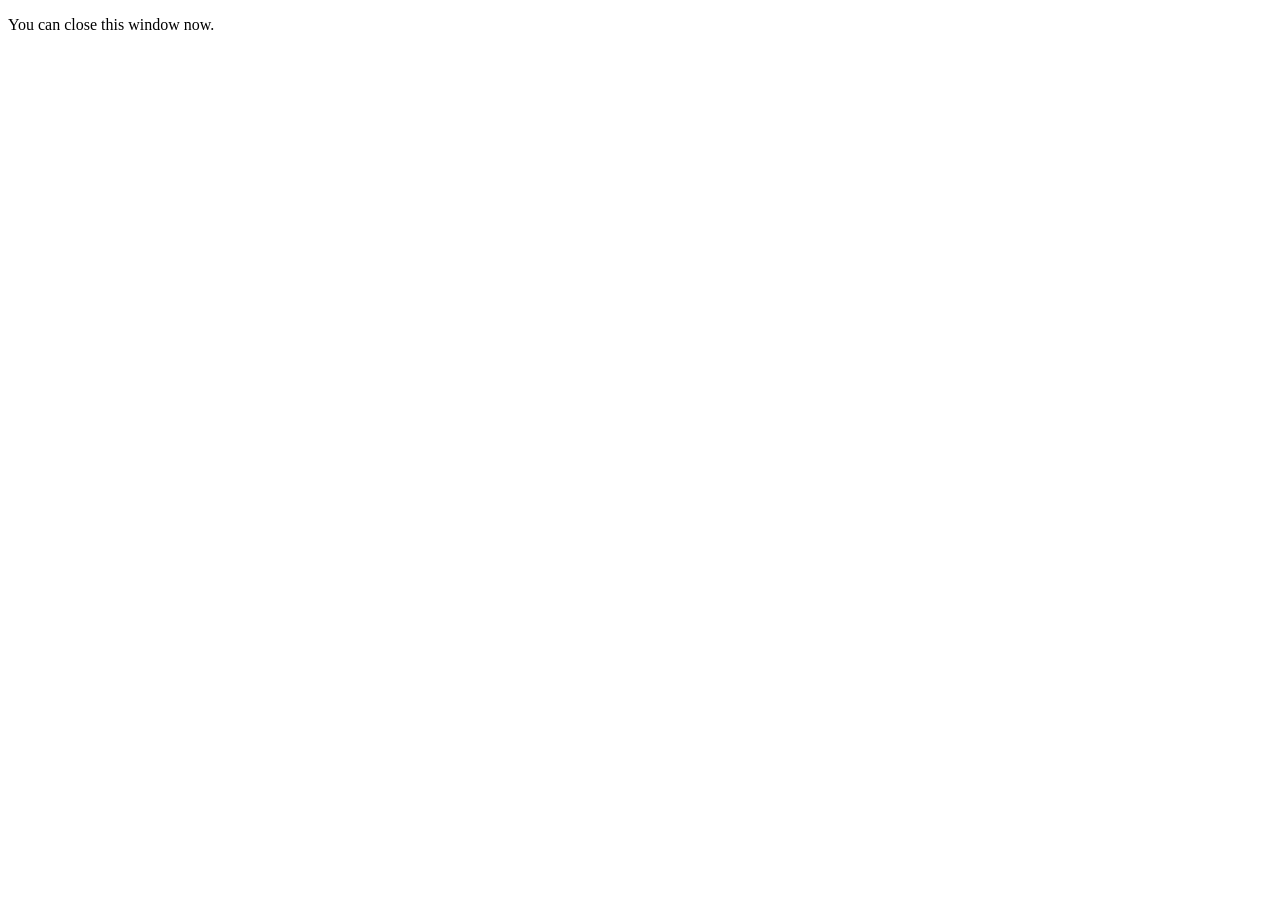
==== callback.html @ c5921555 "Add Spotify widget functionality with authentication and currently playing track display - Implement" ====
<!DOCTYPE html>
<html>
<head>
    <title>Spotify Callback</title>
    <script>
        if (window.opener) {
            window.opener.postMessage({
                type: 'spotify-auth',
                hash: window.location.hash
            }, window.location.origin);
            setTimeout(() => window.close(), 1000);
        } else {
            console.error('No opener window found');
            document.body.innerHTML = '<p>Error: No opener window found. Please close this window and try again.</p>';
        }
    </script>
</head>
<body>
    <p>You can close this window now.</p>
</body>
</html>
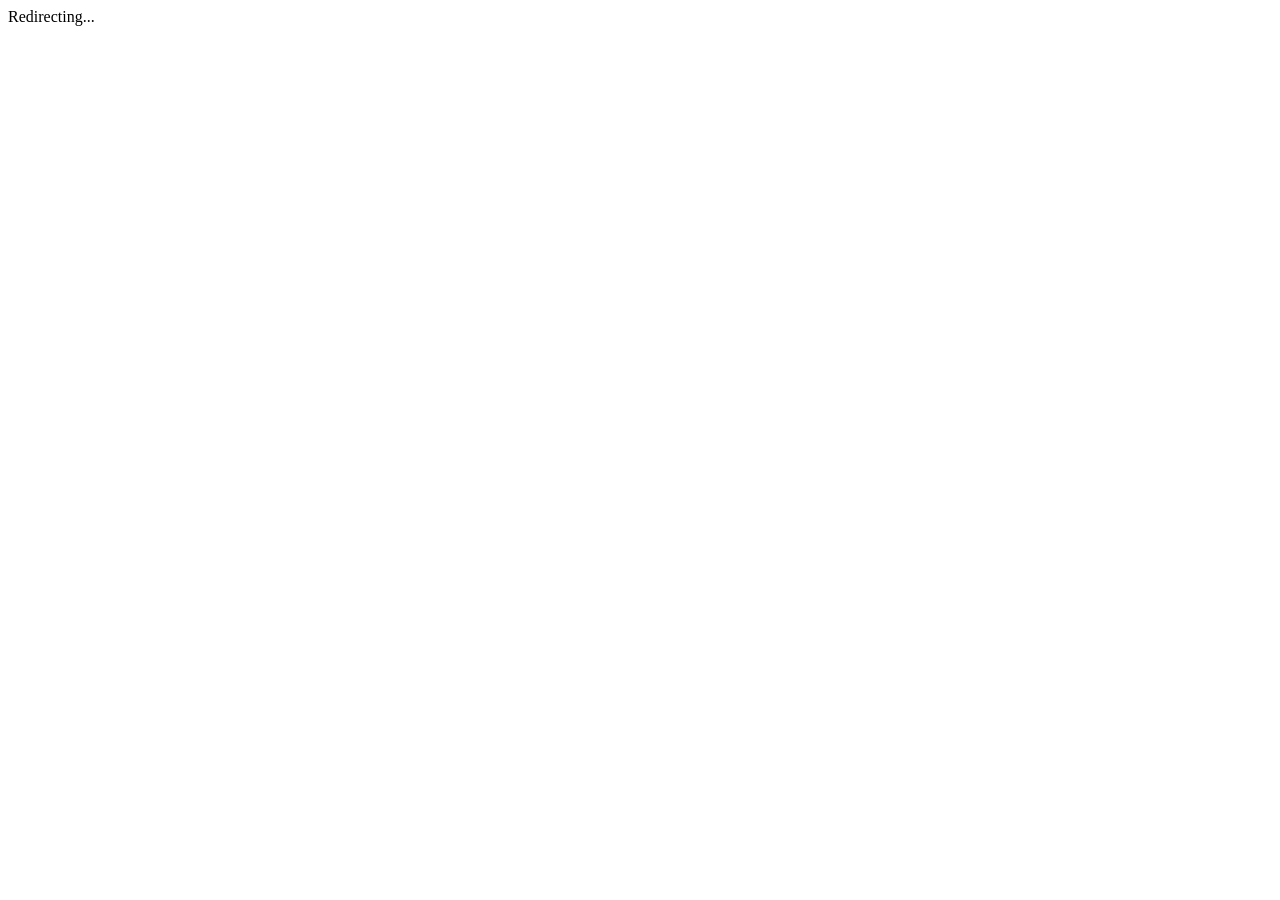
==== commit 2828e700: "update callback.html" ====
--- a/callback.html
+++ b/callback.html
@@ -1,21 +1,27 @@
 <!DOCTYPE html>
 <html>
 <head>
-    <title>Spotify Callback</title>
+    <title>Spotify Auth Callback</title>
     <script>
-        if (window.opener) {
-            window.opener.postMessage({
-                type: 'spotify-auth',
-                hash: window.location.hash
-            }, window.location.origin);
-            setTimeout(() => window.close(), 1000);
+        // Extract token from URL hash
+        const hash = window.location.hash.substring(1);
+        const params = new URLSearchParams(hash);
+        
+        if (params.get('access_token')) {
+            // Success - store token and close
+            localStorage.setItem('spotify_access_token', params.get('access_token'));
+            localStorage.setItem('spotify_token_expiry', Date.now() + (params.get('expires_in') * 1000));
+            window.opener.postMessage('spotify-auth-success', '*');
+            window.close();
         } else {
-            console.error('No opener window found');
-            document.body.innerHTML = '<p>Error: No opener window found. Please close this window and try again.</p>';
+            // Error handling
+            console.error('Auth error:', params.get('error'));
+            window.opener.postMessage('spotify-auth-error', '*');
+            window.close();
         }
     </script>
 </head>
 <body>
-    <p>You can close this window now.</p>
+    Redirecting...
 </body>
 </html>
